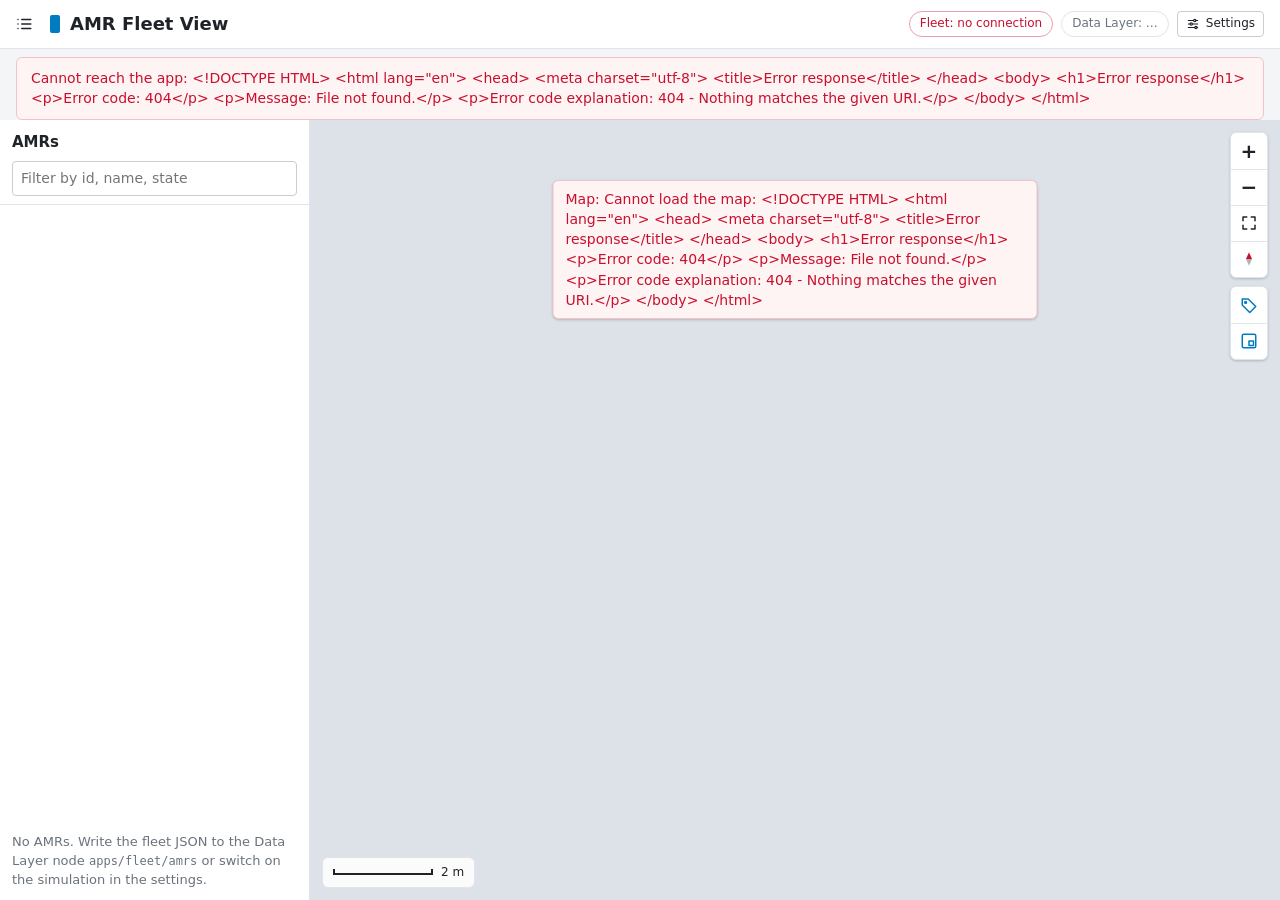
==== apps/ctrlx-amr-fleet/www/index.html @ 6c0258c3 "Add ctrlx-amr-fleet app; UI checks in headless Chromium; template 0.1.6 New app apps/ctrlx-amr-fleet" ====
<!DOCTYPE html>
<html lang="en">
<head>
  <meta charset="utf-8">
  <meta name="viewport" content="width=device-width, initial-scale=1">
  <title>AMR Fleet View</title>
  <!-- Relative URLs only: the page is served below /<snap-name>/ by the ctrlX reverse proxy -->
  <link rel="stylesheet" href="style.css">
  <link rel="icon" href="data:,">
</head>
<!-- data-ui-ready: app.js sets "true" when map and AMRs are shown; tools/ui_check.py waits for it -->
<body data-ui-ready="false">
  <svg width="0" height="0" style="position:absolute" aria-hidden="true">
    <symbol id="i-lock" viewBox="0 0 24 24"><rect x="5" y="11" width="14" height="10" rx="2"/><path d="M8 11V7a4 4 0 0 1 8 0v4"/></symbol>
    <symbol id="i-target" viewBox="0 0 24 24"><circle cx="12" cy="12" r="7"/><path d="M12 2v4M12 18v4M2 12h4M18 12h4"/></symbol>
    <symbol id="i-fit" viewBox="0 0 24 24"><path d="M4 9V4h5M20 9V4h-5M4 15v5h5M20 15v5h-5"/></symbol>
    <symbol id="i-tag" viewBox="0 0 24 24"><path d="M3 12V4h8l10 10-8 8z"/><circle cx="7.5" cy="8.5" r="1.2"/></symbol>
    <symbol id="i-mini" viewBox="0 0 24 24"><rect x="3" y="3" width="18" height="18" rx="2"/><rect x="12" y="12" width="6" height="6"/></symbol>
    <symbol id="i-list" viewBox="0 0 24 24"><path d="M9 6h12M9 12h12M9 18h12M4 6h.01M4 12h.01M4 18h.01"/></symbol>
    <symbol id="i-sliders" viewBox="0 0 24 24"><path d="M4 6h9M17 6h3M4 12h3M11 12h9M4 18h11M19 18h1"/><circle cx="15" cy="6" r="2"/><circle cx="9" cy="12" r="2"/><circle cx="17" cy="18" r="2"/></symbol>
    <symbol id="i-close" viewBox="0 0 24 24"><path d="M6 6l12 12M18 6L6 18"/></symbol>
  </svg>

  <header class="topbar">
    <div class="brand">
      <button type="button" id="btn-panel" class="tool tool-bare" title="Show/hide the AMR list" aria-label="Show/hide the AMR list">
        <svg class="ic"><use href="#i-list"/></svg>
      </button>
      <span class="brand-mark" aria-hidden="true"></span>
      <h1 id="app-title">AMR Fleet View</h1>
      <span id="app-version" class="muted"></span>
    </div>
    <div class="topbar-right">
      <span id="sim-badge" class="pill pill-sim" hidden title="AMRs come from the built-in simulation (settings)">Simulation</span>
      <span id="fleet-pill" class="pill pill-unknown" title="Fleet data">Fleet: …</span>
      <span id="conn" class="pill pill-unknown" title="Data Layer connection">Data Layer: …</span>
      <button type="button" id="btn-settings" class="btn btn-small btn-with-icon"><svg class="ic"><use href="#i-sliders"/></svg>Settings</button>
    </div>
  </header>

  <div id="banner" class="banner" hidden></div>

  <div class="layout">
    <aside class="panel" id="panel" aria-labelledby="list-h">
      <div class="panel-head">
        <h2 id="list-h">AMRs <span id="amr-count" class="muted"></span></h2>
        <input type="search" id="amr-filter" placeholder="Filter by id, name, state" aria-label="Filter AMRs">
      </div>
      <ul id="amr-list" class="amr-list"></ul>
      <p id="amr-empty" class="panel-note muted" hidden></p>
      <p id="fleet-error" class="panel-note error" hidden></p>
    </aside>

    <main class="mapwrap" id="mapwrap">
      <canvas id="map" tabindex="0" aria-label="Map with the AMR positions. Drag to pan, wheel or pinch to zoom."></canvas>
      <div id="map-msg" class="map-msg" hidden></div>

      <div id="followbar" class="followbar" hidden>
        <svg class="ic"><use href="#i-lock"/></svg>
        <span>Following <b id="follow-name"></b> <span id="follow-note" class="muted"></span></span>
        <label class="checkbox-inline"><input type="checkbox" id="heading-up"> Rotate map with AMR</label>
        <button type="button" id="btn-unfollow" class="btn btn-small">Unlock</button>
      </div>

      <div class="tools">
        <div class="tool-group">
          <button type="button" id="btn-zoom-in" class="tool" title="Zoom in (+)" aria-label="Zoom in">+</button>
          <button type="button" id="btn-zoom-out" class="tool" title="Zoom out (-)" aria-label="Zoom out">&minus;</button>
          <button type="button" id="btn-fit" class="tool" title="Show the whole map (F)" aria-label="Show the whole map"><svg class="ic"><use href="#i-fit"/></svg></button>
          <button type="button" id="btn-north" class="tool" title="North up (N)" aria-label="Reset rotation">
            <svg class="ic compass" id="compass" viewBox="0 0 24 24"><path class="needle-n" d="M12 3l4 9H8z"/><path d="M12 21l-4-9h8z"/></svg>
          </button>
        </div>
        <div class="tool-group">
          <button type="button" id="btn-labels" class="tool" title="Show AMR names" aria-label="Show AMR names" aria-pressed="true"><svg class="ic"><use href="#i-tag"/></svg></button>
          <button type="button" id="btn-minimap" class="tool" title="Show overview map" aria-label="Show overview map" aria-pressed="true"><svg class="ic"><use href="#i-mini"/></svg></button>
        </div>
      </div>

      <div class="hud">
        <div class="scalebar"><span id="scale-bar" class="scale-line"></span><span id="scale-label"></span></div>
        <div id="cursor-pos" class="muted"></div>
      </div>
      <canvas id="minimap" class="minimap" hidden aria-label="Overview map - click to move the view"></canvas>
    </main>
  </div>

  <div id="drawer" class="drawer" hidden role="dialog" aria-labelledby="settings-h">
    <div class="card-head drawer-head">
      <h2 id="settings-h">Settings</h2>
      <button type="button" id="btn-close-settings" class="tool tool-bare" title="Close" aria-label="Close settings"><svg class="ic"><use href="#i-close"/></svg></button>
    </div>
    <p class="muted drawer-note">Stored in ctrlX app data · saved and loaded with configurations</p>
    <form id="settings-form" novalidate>
      <div id="settings-fields" class="fields"><p class="muted">Loading…</p></div>
      <ul id="settings-errors" class="error-list" hidden></ul>
      <div class="actions">
        <button type="submit" id="btn-save" class="btn btn-primary">Save</button>
        <button type="button" id="btn-revert" class="btn">Revert</button>
        <button type="button" id="btn-defaults" class="btn btn-ghost">Reset to defaults</button>
        <span id="save-state" class="muted" aria-live="polite"></span>
      </div>
    </form>
  </div>

  <script src="app.js"></script>
</body>
</html>
---- apps/ctrlx-amr-fleet/www/style.css ----
/* Neutral styling close to the ctrlX OS look. No external fonts/CDNs: the device may be offline. */
:root {
  --bg: #f4f5f7;
  --card: #ffffff;
  --text: #1f2328;
  --muted: #6a737d;
  --line: #e1e4e8;
  --accent: #007bc0;
  --accent-ink: #ffffff;
  --ok: #00884a;
  --warn: #c76b00;
  --err: #c8102e;
  --radius: 6px;
  /* map canvas (read by app.js) */
  --map-bg: #dde2e8;
  --map-floor: #ffffff;
  --map-wall: #333d4a;
  --map-grid: rgba(31, 35, 40, 0.07);
  --amr-stale: #9aa3ad;
  --shadow: 0 1px 3px rgba(0, 0, 0, .12), 0 1px 2px rgba(0, 0, 0, .08);
}
* { box-sizing: border-box; }
html, body { margin: 0; height: 100%; background: var(--bg); color: var(--text);
  font: 14px/1.45 system-ui, -apple-system, "Segoe UI", Roboto, Arial, sans-serif; }
body { display: flex; flex-direction: column; overflow: hidden; }
h1 { font-size: 18px; margin: 0; font-weight: 600; white-space: nowrap; }
h2 { font-size: 15px; margin: 0 0 12px; font-weight: 600; }
.muted { color: var(--muted); }
[hidden] { display: none !important; }

.topbar { flex: none; display: flex; align-items: center; justify-content: space-between; gap: 12px;
  padding: 8px 16px 8px 8px; background: var(--card); border-bottom: 1px solid var(--line); }
.brand { display: flex; align-items: center; gap: 10px; min-width: 0; }
.brand-mark { width: 10px; height: 18px; background: var(--accent); border-radius: 2px; flex: none; }
.topbar-right { display: flex; align-items: center; gap: 8px; flex-wrap: wrap; justify-content: flex-end; }

.pill { padding: 3px 10px; border-radius: 999px; font-size: 12px; border: 1px solid var(--line); white-space: nowrap; }
.pill-ok { color: var(--ok); border-color: color-mix(in srgb, var(--ok) 40%, white); }
.pill-warn { color: var(--warn); border-color: color-mix(in srgb, var(--warn) 40%, white); }
.pill-err { color: var(--err); border-color: color-mix(in srgb, var(--err) 40%, white); }
.pill-unknown { color: var(--muted); }
.pill-sim { color: #6d28d9; border-color: #d6c8f5; background: #f6f2ff; }

.banner { flex: none; margin: 8px 16px 0; padding: 10px 14px; border-radius: var(--radius);
  background: #fff4f4; border: 1px solid #f3c2c9; color: var(--err); }

/* ---- layout ---- */
.layout { flex: 1; display: flex; min-height: 0; position: relative; }
.panel { flex: none; width: 310px; display: flex; flex-direction: column; min-height: 0;
  background: var(--card); border-right: 1px solid var(--line); }
.panel-head { padding: 12px 12px 8px; border-bottom: 1px solid var(--line); }
.panel-head h2 { margin-bottom: 8px; }
.panel-note { margin: 0; padding: 10px 12px; font-size: 13px; }
.panel-note code { font-size: 12px; overflow-wrap: anywhere; }

.amr-list { list-style: none; margin: 0; padding: 0; overflow-y: auto; flex: 1; min-height: 0; }
.amr { display: grid; grid-template-columns: 6px 1fr auto auto; align-items: center; gap: 4px 10px;
  padding: 8px 8px 8px 0; border-bottom: 1px solid var(--line); cursor: pointer; }
.amr:hover { background: #f6f8fa; }
.amr.selected { background: color-mix(in srgb, var(--accent) 9%, white); }
.amr .swatch { align-self: stretch; border-radius: 0 3px 3px 0; }
.amr.stale .swatch { background: var(--amr-stale) !important; }
.amr-title { font-weight: 600; overflow: hidden; text-overflow: ellipsis; white-space: nowrap; }
.amr-title .muted { font-weight: 400; }
.amr-sub { font-size: 12px; color: var(--muted); font-variant-numeric: tabular-nums; white-space: nowrap;
  overflow: hidden; text-overflow: ellipsis; }
.amr-main { min-width: 0; }
.battery { width: 30px; height: 10px; border: 1px solid #b7bec6; border-radius: 2px; padding: 1px; position: relative; }
.battery::after { content: ""; position: absolute; right: -3px; top: 2px; width: 2px; height: 4px; background: #b7bec6; border-radius: 0 1px 1px 0; }
.battery span { display: block; height: 100%; background: var(--ok); border-radius: 1px; }
.battery.low span { background: var(--err); }
.battery.mid span { background: var(--warn); }

/* ---- map ---- */
.mapwrap { flex: 1; position: relative; min-width: 0; overflow: hidden; background: var(--map-bg); }
#map { position: absolute; inset: 0; width: 100%; height: 100%; touch-action: none; cursor: grab; outline: none; }
#map.dragging { cursor: grabbing; }
#map.over-amr { cursor: pointer; }

.tools { position: absolute; top: 12px; right: 12px; display: flex; flex-direction: column; gap: 8px; }
.tool-group { display: flex; flex-direction: column; background: var(--card); border: 1px solid var(--line);
  border-radius: var(--radius); box-shadow: var(--shadow); overflow: hidden; }
.tool { width: 36px; height: 36px; display: grid; place-items: center; padding: 0; border: 0; background: none;
  color: var(--text); font: 600 20px/1 system-ui, sans-serif; cursor: pointer; }
.tool-group .tool + .tool { border-top: 1px solid var(--line); }
.tool:hover { background: #f6f8fa; }
.tool[aria-pressed="true"] { color: var(--accent); }
.tool[aria-pressed="false"] { color: var(--muted); }
.tool-bare { width: 32px; height: 32px; border-radius: 4px; }
.ic { width: 18px; height: 18px; fill: none; stroke: currentColor; stroke-width: 2; stroke-linecap: round; stroke-linejoin: round; }
.compass { transition: transform .15s; }
.compass path { fill: currentColor; stroke: none; opacity: .35; }
.compass .needle-n { fill: var(--err); opacity: 1; }

.followbar { position: absolute; top: 12px; left: 50%; transform: translateX(-50%); display: flex; align-items: center;
  gap: 10px; padding: 6px 8px 6px 12px; background: var(--card); border: 1px solid var(--line);
  border-left: 3px solid var(--accent); border-radius: var(--radius); box-shadow: var(--shadow); white-space: nowrap;
  max-width: calc(100% - 80px); }
.followbar .ic { color: var(--accent); flex: none; }
.checkbox-inline { display: flex; align-items: center; gap: 6px; font-size: 13px; }

.map-msg { position: absolute; top: 60px; left: 50%; transform: translateX(-50%); max-width: calc(100% - 100px);
  padding: 8px 12px; border-radius: var(--radius); background: #fff4f4; border: 1px solid #f3c2c9; color: var(--err);
  box-shadow: var(--shadow); }

.hud { position: absolute; left: 12px; bottom: 12px; padding: 6px 10px; border-radius: var(--radius);
  background: color-mix(in srgb, var(--card) 88%, transparent); border: 1px solid var(--line); font-size: 12px;
  font-variant-numeric: tabular-nums; pointer-events: none; }
.scalebar { display: flex; align-items: center; gap: 8px; }
.scale-line { display: block; height: 6px; border: 2px solid var(--text); border-top: 0; }
#cursor-pos:empty { display: none; }

.minimap { position: absolute; right: 12px; bottom: 12px; border: 1px solid var(--line); border-radius: var(--radius);
  background: var(--card); box-shadow: var(--shadow); cursor: crosshair; touch-action: none; }

/* ---- settings drawer ---- */
.drawer { position: fixed; top: 0; right: 0; bottom: 0; width: min(600px, 100%); z-index: 20; overflow-y: auto;
  background: var(--card); border-left: 1px solid var(--line); box-shadow: -4px 0 16px rgba(0, 0, 0, .12); padding: 12px 20px 24px; }
.drawer-head { align-items: center; }
.drawer-head h2 { margin: 0; }
.drawer-note { margin: 0 0 16px; font-size: 12px; }
.card-head { display: flex; justify-content: space-between; align-items: baseline; gap: 12px; flex-wrap: wrap; }

.fields { display: grid; grid-template-columns: repeat(auto-fill, minmax(220px, 1fr)); gap: 12px 20px; }
fieldset { border: 1px solid var(--line); border-radius: var(--radius); padding: 10px 12px 12px; margin: 0; grid-column: 1 / -1; }
fieldset > .fields { margin-top: 4px; }
legend { font-weight: 600; padding: 0 6px; }
.field label { display: block; font-size: 12px; color: var(--muted); margin-bottom: 4px; }
.field .help { font-size: 12px; color: var(--muted); margin-top: 3px; }
.field.invalid input, .field.invalid select { border-color: var(--err); }

input[type=text], input[type=number], input[type=search], select {
  width: 100%; padding: 6px 8px; border: 1px solid #c9ced4; border-radius: 4px; font: inherit; background: #fff; }
input:focus, select:focus, button:focus-visible { outline: 2px solid color-mix(in srgb, var(--accent) 50%, white); outline-offset: 1px; }
input:disabled, select:disabled { background: #f6f8fa; color: var(--muted); }
.checkbox { display: flex; align-items: center; gap: 8px; padding-top: 18px; }

.actions { display: flex; align-items: center; gap: 8px; margin-top: 16px; flex-wrap: wrap; }
.btn { padding: 6px 14px; border-radius: 4px; border: 1px solid #c9ced4; background: #fff; font: inherit; cursor: pointer; color: var(--text); }
.btn:hover { background: #f6f8fa; }
.btn-primary { background: var(--accent); border-color: var(--accent); color: var(--accent-ink); }
.btn-primary:hover { background: color-mix(in srgb, var(--accent) 88%, black); }
.btn-ghost { border-color: transparent; color: var(--muted); }
.btn:disabled { opacity: .5; cursor: default; }
.btn-small { padding: 3px 8px; font-size: 12px; }
.btn-with-icon { display: inline-flex; align-items: center; gap: 6px; }
.btn-with-icon .ic { width: 14px; height: 14px; }
.btn-icon { width: 30px; height: 30px; display: grid; place-items: center; padding: 0; border: 1px solid transparent;
  border-radius: 4px; background: none; color: var(--muted); cursor: pointer; }
.btn-icon:hover { border-color: var(--line); background: #fff; color: var(--text); }
.btn-icon.on { color: var(--accent-ink); background: var(--accent); border-color: var(--accent); }
.btn-icon .ic { width: 16px; height: 16px; }

.error { color: var(--err); }
.error-list { color: var(--err); margin: 12px 0 0; padding-left: 18px; }

/* narrow screens: the list floats over the map */
@media (max-width: 760px) {
  .panel { position: absolute; z-index: 5; top: 0; bottom: 0; left: 0; width: min(310px, 85%); box-shadow: var(--shadow); }
  #app-version, #conn { display: none; }
  .followbar { top: auto; bottom: 64px; }
}
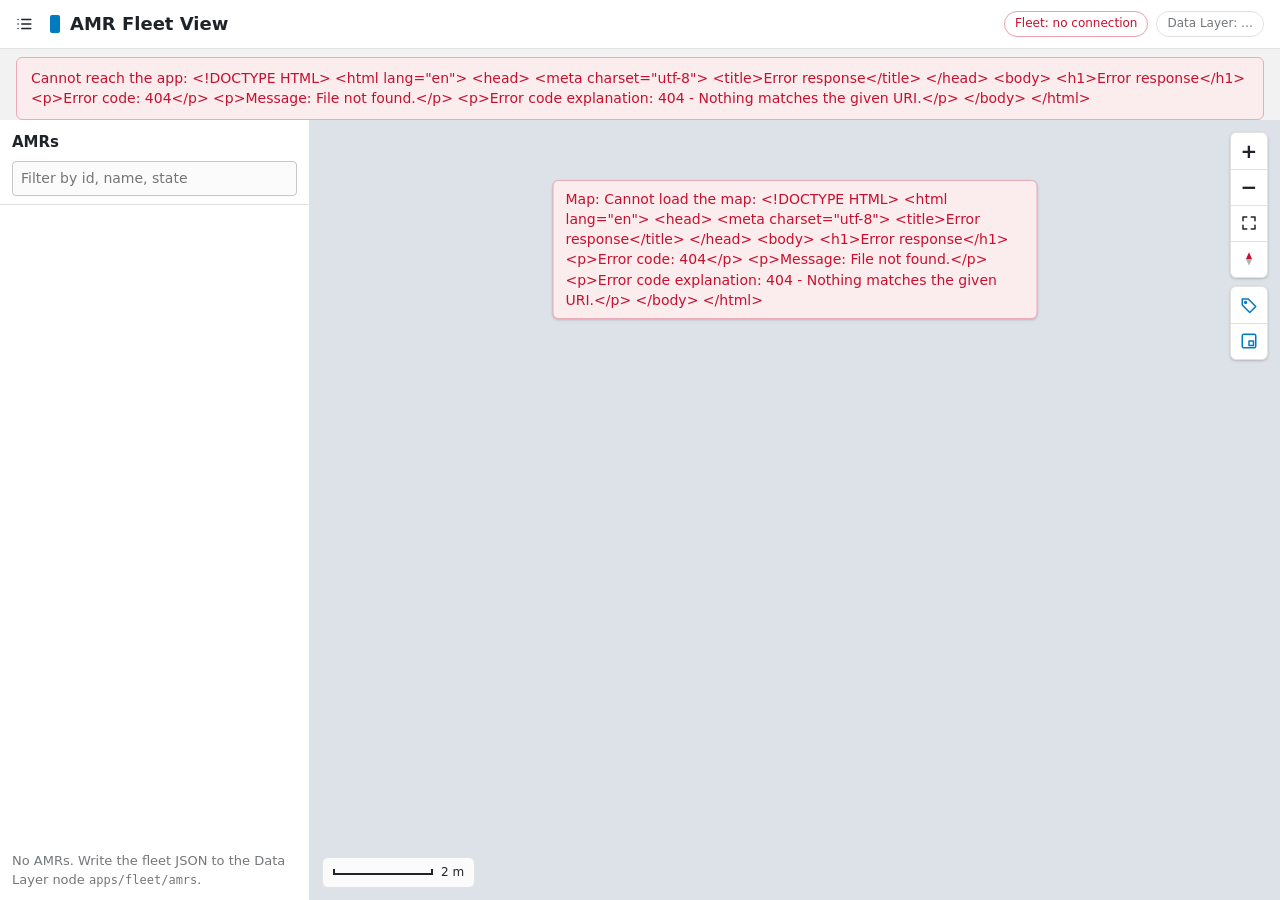
==== commit bd1042a0: "ctrlx-amr-fleet 0.2.1: details, styling, read-only users, home screen widget App (0.2.0 + 0.2.1, ins" ====
--- a/apps/ctrlx-amr-fleet/www/index.html
+++ b/apps/ctrlx-amr-fleet/www/index.html
@@ -34,7 +34,8 @@
       <span id="sim-badge" class="pill pill-sim" hidden title="AMRs come from the built-in simulation (settings)">Simulation</span>
       <span id="fleet-pill" class="pill pill-unknown" title="Fleet data">Fleet: …</span>
       <span id="conn" class="pill pill-unknown" title="Data Layer connection">Data Layer: …</span>
-      <button type="button" id="btn-settings" class="btn btn-small btn-with-icon"><svg class="ic"><use href="#i-sliders"/></svg>Settings</button>
+      <!-- hidden until /status says the user may change settings (read-only users never see it) -->
+      <button type="button" id="btn-settings" class="btn btn-small btn-with-icon" hidden title="Settings" aria-label="Settings"><svg class="ic"><use href="#i-sliders"/></svg><span class="btn-label">Settings</span></button>
     </div>
   </header>
 
--- a/apps/ctrlx-amr-fleet/www/style.css
+++ b/apps/ctrlx-amr-fleet/www/style.css
@@ -1,29 +1,36 @@
-/* Neutral styling close to the ctrlX OS look. No external fonts/CDNs: the device may be offline. */
+/* Neutral styling close to the ctrlX OS look. No external fonts/CDNs: the device may be offline.
+   Colors: the base tokens below are the defaults of the settings "style" (app.js applyStyle() sets
+   them from /view-config); everything else is derived from them, so a dark palette works too. */
 :root {
-  --bg: #f4f5f7;
-  --card: #ffffff;
-  --text: #1f2328;
-  --muted: #6a737d;
-  --line: #e1e4e8;
+  /* base - set from the styling settings */
   --accent: #007bc0;
   --accent-ink: #ffffff;
+  --card: #ffffff;          /* panels: top bar, list, tools, settings */
+  --text: #1f2328;
+  --map-bg: #dde2e8;
+  --map-floor: #ffffff;
+  --map-wall: #333d4a;
+  --map-grid: #e9ecef;
+  --amr-stale: #9aa3ad;
+  /* derived */
+  --bg: color-mix(in srgb, var(--card) 94%, var(--text));
+  --muted: color-mix(in srgb, var(--text) 62%, var(--card));
+  --line: color-mix(in srgb, var(--text) 13%, var(--card));
+  --line-strong: color-mix(in srgb, var(--text) 26%, var(--card));
+  --hover: color-mix(in srgb, var(--text) 5%, var(--card));
+  --field: color-mix(in srgb, var(--text) 2%, var(--card));
+  --selected: color-mix(in srgb, var(--accent) 10%, var(--card));
   --ok: #00884a;
   --warn: #c76b00;
   --err: #c8102e;
   --radius: 6px;
-  /* map canvas (read by app.js) */
-  --map-bg: #dde2e8;
-  --map-floor: #ffffff;
-  --map-wall: #333d4a;
-  --map-grid: rgba(31, 35, 40, 0.07);
-  --amr-stale: #9aa3ad;
   --shadow: 0 1px 3px rgba(0, 0, 0, .12), 0 1px 2px rgba(0, 0, 0, .08);
 }
 * { box-sizing: border-box; }
 html, body { margin: 0; height: 100%; background: var(--bg); color: var(--text);
   font: 14px/1.45 system-ui, -apple-system, "Segoe UI", Roboto, Arial, sans-serif; }
 body { display: flex; flex-direction: column; overflow: hidden; }
-h1 { font-size: 18px; margin: 0; font-weight: 600; white-space: nowrap; }
+h1 { font-size: 18px; margin: 0; font-weight: 600; white-space: nowrap; overflow: hidden; text-overflow: ellipsis; }
 h2 { font-size: 15px; margin: 0 0 12px; font-weight: 600; }
 .muted { color: var(--muted); }
 [hidden] { display: none !important; }
@@ -35,14 +42,15 @@
 .topbar-right { display: flex; align-items: center; gap: 8px; flex-wrap: wrap; justify-content: flex-end; }
 
 .pill { padding: 3px 10px; border-radius: 999px; font-size: 12px; border: 1px solid var(--line); white-space: nowrap; }
-.pill-ok { color: var(--ok); border-color: color-mix(in srgb, var(--ok) 40%, white); }
-.pill-warn { color: var(--warn); border-color: color-mix(in srgb, var(--warn) 40%, white); }
-.pill-err { color: var(--err); border-color: color-mix(in srgb, var(--err) 40%, white); }
+.pill-ok { color: var(--ok); border-color: color-mix(in srgb, var(--ok) 40%, var(--card)); }
+.pill-warn { color: var(--warn); border-color: color-mix(in srgb, var(--warn) 40%, var(--card)); }
+.pill-err { color: var(--err); border-color: color-mix(in srgb, var(--err) 40%, var(--card)); }
 .pill-unknown { color: var(--muted); }
-.pill-sim { color: #6d28d9; border-color: #d6c8f5; background: #f6f2ff; }
+.pill-sim { color: #8b5cf6; border-color: color-mix(in srgb, #8b5cf6 40%, var(--card));
+  background: color-mix(in srgb, #8b5cf6 8%, var(--card)); }
 
 .banner { flex: none; margin: 8px 16px 0; padding: 10px 14px; border-radius: var(--radius);
-  background: #fff4f4; border: 1px solid #f3c2c9; color: var(--err); }
+  background: color-mix(in srgb, var(--err) 8%, var(--card)); border: 1px solid color-mix(in srgb, var(--err) 35%, var(--card)); color: var(--err); }
 
 /* ---- layout ---- */
 .layout { flex: 1; display: flex; min-height: 0; position: relative; }
@@ -53,11 +61,15 @@
 .panel-note { margin: 0; padding: 10px 12px; font-size: 13px; }
 .panel-note code { font-size: 12px; overflow-wrap: anywhere; }
 
+/* AMR tiles: the head toggles the details; the crosshair / lock buttons act on the map */
 .amr-list { list-style: none; margin: 0; padding: 0; overflow-y: auto; flex: 1; min-height: 0; }
-.amr { display: grid; grid-template-columns: 6px 1fr auto auto; align-items: center; gap: 4px 10px;
-  padding: 8px 8px 8px 0; border-bottom: 1px solid var(--line); cursor: pointer; }
-.amr:hover { background: #f6f8fa; }
-.amr.selected { background: color-mix(in srgb, var(--accent) 9%, white); }
+.amr { border-bottom: 1px solid var(--line); }
+.amr-head { display: grid; grid-template-columns: 6px 1fr auto auto; align-items: center; gap: 4px 10px;
+  padding: 8px 8px 8px 0; cursor: pointer; outline: none; }
+.amr-head:hover { background: var(--hover); }
+.amr-head:focus-visible { box-shadow: inset 0 0 0 2px color-mix(in srgb, var(--accent) 60%, var(--card)); }
+.amr.selected { background: var(--selected); }
+.amr.selected .amr-head:hover { background: transparent; }
 .amr .swatch { align-self: stretch; border-radius: 0 3px 3px 0; }
 .amr.stale .swatch { background: var(--amr-stale) !important; }
 .amr-title { font-weight: 600; overflow: hidden; text-overflow: ellipsis; white-space: nowrap; }
@@ -65,8 +77,13 @@
 .amr-sub { font-size: 12px; color: var(--muted); font-variant-numeric: tabular-nums; white-space: nowrap;
   overflow: hidden; text-overflow: ellipsis; }
 .amr-main { min-width: 0; }
-.battery { width: 30px; height: 10px; border: 1px solid #b7bec6; border-radius: 2px; padding: 1px; position: relative; }
-.battery::after { content: ""; position: absolute; right: -3px; top: 2px; width: 2px; height: 4px; background: #b7bec6; border-radius: 0 1px 1px 0; }
+.amr-actions { display: flex; flex-direction: column; gap: 2px; }
+.amr-details { display: grid; grid-template-columns: max-content 1fr; gap: 3px 12px; margin: 0;
+  padding: 2px 12px 10px 16px; font-size: 12px; font-variant-numeric: tabular-nums; }
+.amr-details dt { color: var(--muted); }
+.amr-details dd { margin: 0; overflow-wrap: anywhere; }
+.battery { width: 30px; height: 10px; border: 1px solid var(--line-strong); border-radius: 2px; padding: 1px; position: relative; }
+.battery::after { content: ""; position: absolute; right: -3px; top: 2px; width: 2px; height: 4px; background: var(--line-strong); border-radius: 0 1px 1px 0; }
 .battery span { display: block; height: 100%; background: var(--ok); border-radius: 1px; }
 .battery.low span { background: var(--err); }
 .battery.mid span { background: var(--warn); }
@@ -83,10 +100,10 @@
 .tool { width: 36px; height: 36px; display: grid; place-items: center; padding: 0; border: 0; background: none;
   color: var(--text); font: 600 20px/1 system-ui, sans-serif; cursor: pointer; }
 .tool-group .tool + .tool { border-top: 1px solid var(--line); }
-.tool:hover { background: #f6f8fa; }
+.tool:hover { background: var(--hover); }
 .tool[aria-pressed="true"] { color: var(--accent); }
 .tool[aria-pressed="false"] { color: var(--muted); }
-.tool-bare { width: 32px; height: 32px; border-radius: 4px; }
+.tool-bare { width: 32px; height: 32px; border-radius: 4px; flex: none; }
 .ic { width: 18px; height: 18px; fill: none; stroke: currentColor; stroke-width: 2; stroke-linecap: round; stroke-linejoin: round; }
 .compass { transition: transform .15s; }
 .compass path { fill: currentColor; stroke: none; opacity: .35; }
@@ -100,8 +117,8 @@
 .checkbox-inline { display: flex; align-items: center; gap: 6px; font-size: 13px; }
 
 .map-msg { position: absolute; top: 60px; left: 50%; transform: translateX(-50%); max-width: calc(100% - 100px);
-  padding: 8px 12px; border-radius: var(--radius); background: #fff4f4; border: 1px solid #f3c2c9; color: var(--err);
-  box-shadow: var(--shadow); }
+  padding: 8px 12px; border-radius: var(--radius); background: color-mix(in srgb, var(--err) 8%, var(--card));
+  border: 1px solid color-mix(in srgb, var(--err) 35%, var(--card)); color: var(--err); box-shadow: var(--shadow); }
 
 .hud { position: absolute; left: 12px; bottom: 12px; padding: 6px 10px; border-radius: var(--radius);
   background: color-mix(in srgb, var(--card) 88%, transparent); border: 1px solid var(--line); font-size: 12px;
@@ -125,19 +142,33 @@
 fieldset { border: 1px solid var(--line); border-radius: var(--radius); padding: 10px 12px 12px; margin: 0; grid-column: 1 / -1; }
 fieldset > .fields { margin-top: 4px; }
 legend { font-weight: 600; padding: 0 6px; }
+.fieldset-tools { display: flex; align-items: center; gap: 10px; flex-wrap: wrap; margin: 2px 0 10px; font-size: 12px; }
 .field label { display: block; font-size: 12px; color: var(--muted); margin-bottom: 4px; }
 .field .help { font-size: 12px; color: var(--muted); margin-top: 3px; }
 .field.invalid input, .field.invalid select { border-color: var(--err); }
+.field-wide { grid-column: 1 / -1; }
 
 input[type=text], input[type=number], input[type=search], select {
-  width: 100%; padding: 6px 8px; border: 1px solid #c9ced4; border-radius: 4px; font: inherit; background: #fff; }
-input:focus, select:focus, button:focus-visible { outline: 2px solid color-mix(in srgb, var(--accent) 50%, white); outline-offset: 1px; }
-input:disabled, select:disabled { background: #f6f8fa; color: var(--muted); }
+  width: 100%; padding: 6px 8px; border: 1px solid var(--line-strong); border-radius: 4px; font: inherit;
+  background: var(--field); color: var(--text); }
+input:focus, select:focus, button:focus-visible { outline: 2px solid color-mix(in srgb, var(--accent) 50%, var(--card)); outline-offset: 1px; }
+input:disabled, select:disabled { background: var(--bg); color: var(--muted); }
 .checkbox { display: flex; align-items: center; gap: 8px; padding-top: 18px; }
 
+/* color fields: picker + hex text */
+.color-input { display: flex; align-items: center; gap: 6px; }
+.color-picker { flex: none; width: 34px; height: 30px; padding: 1px; border: 1px solid var(--line-strong);
+  border-radius: 4px; background: var(--field); cursor: pointer; }
+.color-picker:disabled { cursor: default; opacity: .6; }
+.color-input .color-hex { width: 92px; font-family: ui-monospace, Consolas, monospace; font-size: 13px; }
+.color-list { display: flex; flex-wrap: wrap; align-items: center; gap: 6px 12px; }
+.color-item { display: inline-flex; align-items: center; gap: 2px; }
+.color-item .btn-icon { width: 24px; height: 24px; }
+
 .actions { display: flex; align-items: center; gap: 8px; margin-top: 16px; flex-wrap: wrap; }
-.btn { padding: 6px 14px; border-radius: 4px; border: 1px solid #c9ced4; background: #fff; font: inherit; cursor: pointer; color: var(--text); }
-.btn:hover { background: #f6f8fa; }
+.btn { padding: 6px 14px; border-radius: 4px; border: 1px solid var(--line-strong); background: var(--card); font: inherit;
+  cursor: pointer; color: var(--text); }
+.btn:hover { background: var(--hover); }
 .btn-primary { background: var(--accent); border-color: var(--accent); color: var(--accent-ink); }
 .btn-primary:hover { background: color-mix(in srgb, var(--accent) 88%, black); }
 .btn-ghost { border-color: transparent; color: var(--muted); }
@@ -147,8 +178,9 @@
 .btn-with-icon .ic { width: 14px; height: 14px; }
 .btn-icon { width: 30px; height: 30px; display: grid; place-items: center; padding: 0; border: 1px solid transparent;
   border-radius: 4px; background: none; color: var(--muted); cursor: pointer; }
-.btn-icon:hover { border-color: var(--line); background: #fff; color: var(--text); }
+.btn-icon:hover { border-color: var(--line); background: var(--card); color: var(--text); }
 .btn-icon.on { color: var(--accent-ink); background: var(--accent); border-color: var(--accent); }
+.btn-icon:disabled { opacity: .4; cursor: default; }
 .btn-icon .ic { width: 16px; height: 16px; }
 
 .error { color: var(--err); }
@@ -158,5 +190,19 @@
 @media (max-width: 760px) {
   .panel { position: absolute; z-index: 5; top: 0; bottom: 0; left: 0; width: min(310px, 85%); box-shadow: var(--shadow); }
   #app-version, #conn { display: none; }
-  .followbar { top: auto; bottom: 64px; }
+  .followbar { top: 8px; left: 8px; right: 54px; transform: none; max-width: none; flex-wrap: wrap;
+    white-space: normal; gap: 6px 10px; }
 }
+/* phone width: one row of top bar - shorter title, icon-only settings, no simulation badge */
+@media (max-width: 600px) {
+  .topbar { gap: 8px; padding-right: 8px; }
+  .brand { gap: 6px; }
+  h1 { font-size: 16px; }
+  .topbar-right { flex-wrap: nowrap; gap: 6px; }
+  #sim-badge { display: none; }
+  .btn-label { display: none; }
+  #btn-settings { padding: 5px 7px; }
+  .tools { top: 8px; right: 8px; }
+  .hud { left: 8px; bottom: 8px; }
+  .minimap { right: 8px; bottom: 8px; }
+}
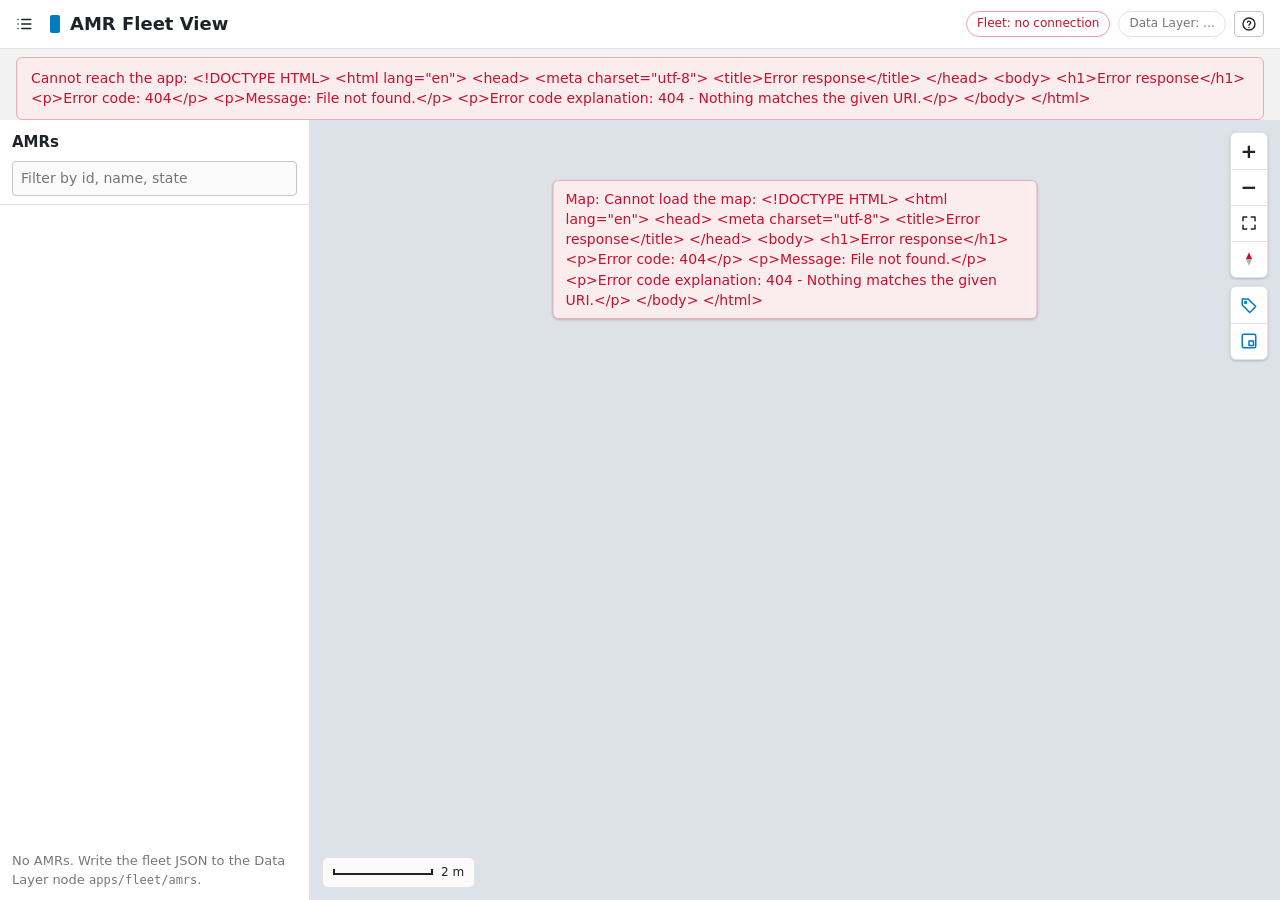
==== commit 83d8538b: "ctrlx-amr-fleet 0.3.1: performance, AMR paths, help and tutorial Performance (measured with a genera" ====
--- a/apps/ctrlx-amr-fleet/www/index.html
+++ b/apps/ctrlx-amr-fleet/www/index.html
@@ -19,6 +19,12 @@
     <symbol id="i-list" viewBox="0 0 24 24"><path d="M9 6h12M9 12h12M9 18h12M4 6h.01M4 12h.01M4 18h.01"/></symbol>
     <symbol id="i-sliders" viewBox="0 0 24 24"><path d="M4 6h9M17 6h3M4 12h3M11 12h9M4 18h11M19 18h1"/><circle cx="15" cy="6" r="2"/><circle cx="9" cy="12" r="2"/><circle cx="17" cy="18" r="2"/></symbol>
     <symbol id="i-close" viewBox="0 0 24 24"><path d="M6 6l12 12M18 6L6 18"/></symbol>
+    <symbol id="i-path" viewBox="0 0 24 24"><circle cx="6" cy="19" r="2"/><circle cx="18" cy="5" r="2"/><path d="M8 19h8.5a3.5 3.5 0 0 0 0-7h-9a3.5 3.5 0 0 1 0-7H16"/></symbol>
+    <symbol id="i-help" viewBox="0 0 24 24"><circle cx="12" cy="12" r="9"/><path d="M9.6 9.3a2.5 2.5 0 0 1 4.8.9c0 1.7-2.4 2.2-2.4 3.8"/><path d="M12 17.3h.01"/></symbol>
+    <symbol id="i-left" viewBox="0 0 24 24"><path d="M19 12H5M11 6l-6 6 6 6"/></symbol>
+    <symbol id="i-right" viewBox="0 0 24 24"><path d="M5 12h14M13 6l6 6-6 6"/></symbol>
+    <symbol id="i-external" viewBox="0 0 24 24"><path d="M14 4h6v6M20 4l-9 9M18 14v5a1 1 0 0 1-1 1H5a1 1 0 0 1-1-1V7a1 1 0 0 1 1-1h5"/></symbol>
+    <symbol id="i-play" viewBox="0 0 24 24"><circle cx="12" cy="12" r="9"/><path d="M10 8.5l5 3.5-5 3.5z"/></symbol>
   </svg>
 
   <header class="topbar">
@@ -36,6 +42,15 @@
       <span id="conn" class="pill pill-unknown" title="Data Layer connection">Data Layer: …</span>
       <!-- hidden until /status says the user may change settings (read-only users never see it) -->
       <button type="button" id="btn-settings" class="btn btn-small btn-with-icon" hidden title="Settings" aria-label="Settings"><svg class="ic"><use href="#i-sliders"/></svg><span class="btn-label">Settings</span></button>
+      <div class="menu-wrap">
+        <button type="button" id="btn-help" class="btn btn-small btn-help" title="Help" aria-label="Help"
+                aria-haspopup="menu" aria-expanded="false" aria-controls="help-menu"><svg class="ic"><use href="#i-help"/></svg></button>
+        <div id="help-menu" class="menu" role="menu" aria-label="Help" hidden>
+          <a role="menuitem" id="help-github" href="https://github.com/bdkautzman/ctrlx-claude-build-context/tree/main/apps/ctrlx-amr-fleet"
+             target="_blank" rel="noopener noreferrer"><svg class="ic"><use href="#i-external"/></svg>App page on GitHub</a>
+          <button type="button" role="menuitem" id="btn-tutorial"><svg class="ic"><use href="#i-play"/></svg>Tutorial</button>
+        </div>
+      </div>
     </div>
   </header>
 
@@ -83,6 +98,22 @@
         <div id="cursor-pos" class="muted"></div>
       </div>
       <canvas id="minimap" class="minimap" hidden aria-label="Overview map - click to move the view"></canvas>
+
+      <!-- tutorial (help menu): a card at the bottom of the map; app.js blinks a ring over each step's control -->
+      <div id="tour" class="tour" role="dialog" aria-labelledby="tour-title" aria-describedby="tour-text" hidden>
+        <div class="tour-head">
+          <span id="tour-count" class="muted"></span>
+          <button type="button" id="tour-close" class="tool tool-bare" title="End the tutorial" aria-label="End the tutorial"><svg class="ic"><use href="#i-close"/></svg></button>
+        </div>
+        <h3 id="tour-title"></h3>
+        <p id="tour-text" aria-live="polite"></p>
+        <div class="tour-nav">
+          <button type="button" id="tour-prev" class="btn btn-arrow" title="Previous step" aria-label="Previous step"><svg class="ic"><use href="#i-left"/></svg></button>
+          <button type="button" id="tour-next" class="btn btn-primary btn-arrow" title="Next step" aria-label="Next step"><svg class="ic"><use href="#i-right"/></svg><span class="tour-done">Done</span></button>
+          <span class="spacer"></span>
+          <button type="button" id="tour-try" class="btn btn-small" hidden>Show me</button>
+        </div>
+      </div>
     </main>
   </div>
 
@@ -104,6 +135,8 @@
     </form>
   </div>
 
+  <div id="tour-ring" class="tour-ring" hidden aria-hidden="true"></div>
+
   <script src="app.js"></script>
 </body>
 </html>
--- a/apps/ctrlx-amr-fleet/www/style.css
+++ b/apps/ctrlx-amr-fleet/www/style.css
@@ -40,6 +40,8 @@
 .brand { display: flex; align-items: center; gap: 10px; min-width: 0; }
 .brand-mark { width: 10px; height: 18px; background: var(--accent); border-radius: 2px; flex: none; }
 .topbar-right { display: flex; align-items: center; gap: 8px; flex-wrap: wrap; justify-content: flex-end; }
+/* pills and buttons of the top bar: one height (the icon-only help button was 24 / 28 px next to 25.4) */
+.topbar-right .pill, .topbar-right .btn { height: 26px; display: inline-flex; align-items: center; }
 
 .pill { padding: 3px 10px; border-radius: 999px; font-size: 12px; border: 1px solid var(--line); white-space: nowrap; }
 .pill-ok { color: var(--ok); border-color: color-mix(in srgb, var(--ok) 40%, var(--card)); }
@@ -63,7 +65,8 @@
 
 /* AMR tiles: the head toggles the details; the crosshair / lock buttons act on the map */
 .amr-list { list-style: none; margin: 0; padding: 0; overflow-y: auto; flex: 1; min-height: 0; }
-.amr { border-bottom: 1px solid var(--line); }
+/* tiles outside the visible part of the list: no layout, no painting (200 AMRs = 200 tiles) */
+.amr { border-bottom: 1px solid var(--line); content-visibility: auto; contain-intrinsic-size: auto 55px; }
 .amr-head { display: grid; grid-template-columns: 6px 1fr auto auto; align-items: center; gap: 4px 10px;
   padding: 8px 8px 8px 0; cursor: pointer; outline: none; }
 .amr-head:hover { background: var(--hover); }
@@ -77,7 +80,7 @@
 .amr-sub { font-size: 12px; color: var(--muted); font-variant-numeric: tabular-nums; white-space: nowrap;
   overflow: hidden; text-overflow: ellipsis; }
 .amr-main { min-width: 0; }
-.amr-actions { display: flex; flex-direction: column; gap: 2px; }
+.amr-actions { display: flex; gap: 2px; }
 .amr-details { display: grid; grid-template-columns: max-content 1fr; gap: 3px 12px; margin: 0;
   padding: 2px 12px 10px 16px; font-size: 12px; font-variant-numeric: tabular-nums; }
 .amr-details dt { color: var(--muted); }
@@ -119,6 +122,7 @@
 .map-msg { position: absolute; top: 60px; left: 50%; transform: translateX(-50%); max-width: calc(100% - 100px);
   padding: 8px 12px; border-radius: var(--radius); background: color-mix(in srgb, var(--err) 8%, var(--card));
   border: 1px solid color-mix(in srgb, var(--err) 35%, var(--card)); color: var(--err); box-shadow: var(--shadow); }
+.map-msg.info { background: var(--card); border-color: var(--line); color: var(--muted); }
 
 .hud { position: absolute; left: 12px; bottom: 12px; padding: 6px 10px; border-radius: var(--radius);
   background: color-mix(in srgb, var(--card) 88%, transparent); border: 1px solid var(--line); font-size: 12px;
@@ -182,6 +186,46 @@
 .btn-icon.on { color: var(--accent-ink); background: var(--accent); border-color: var(--accent); }
 .btn-icon:disabled { opacity: .4; cursor: default; }
 .btn-icon .ic { width: 16px; height: 16px; }
+/* path button on: the color of the drawn path (app.js sets --path / --path-ink per AMR) */
+.btn-icon.btn-path.on { background: var(--path); border-color: var(--path); color: var(--path-ink); }
+
+/* ---- help menu ---- */
+.menu-wrap { position: relative; display: flex; }
+.btn-help { width: 30px; justify-content: center; padding: 0; }
+.btn-help .ic { width: 16px; height: 16px; }
+.btn-help[aria-expanded="true"] { background: var(--hover); }
+.menu { position: absolute; right: 0; top: calc(100% + 6px); z-index: 30; min-width: 200px; padding: 4px;
+  display: flex; flex-direction: column; background: var(--card); border: 1px solid var(--line);
+  border-radius: var(--radius); box-shadow: 0 6px 20px rgba(0, 0, 0, .16); }
+.menu [role="menuitem"] { display: flex; align-items: center; gap: 10px; padding: 8px 10px; border: 0; border-radius: 4px;
+  background: none; color: var(--text); font: inherit; text-align: left; text-decoration: none; cursor: pointer;
+  white-space: nowrap; }
+.menu [role="menuitem"]:hover, .menu [role="menuitem"]:focus-visible { background: var(--hover); outline: none; }
+.menu .ic { width: 16px; height: 16px; color: var(--muted); flex: none; }
+
+/* ---- tutorial: card at the bottom of the map (top when it would cover the control), ring over the control ---- */
+.tour { position: absolute; left: 50%; bottom: 16px; transform: translateX(-50%); z-index: 15;
+  width: min(520px, calc(100% - 24px)); padding: 10px 12px 12px 16px; background: var(--card);
+  border: 1px solid var(--line); border-left: 3px solid var(--accent); border-radius: var(--radius);
+  box-shadow: 0 8px 24px rgba(0, 0, 0, .18); }
+.tour.at-top { bottom: auto; top: 60px; }
+.tour-head { display: flex; justify-content: space-between; align-items: center; font-size: 12px; margin-right: -4px; }
+.tour h3 { margin: 0 0 4px; font-size: 15px; }
+.tour p { margin: 0 0 12px; }
+.tour-nav { display: flex; align-items: center; gap: 8px; }
+.tour-nav .spacer { flex: 1; }
+.btn-arrow { min-width: 40px; height: 32px; padding: 0 10px; display: inline-flex; align-items: center; justify-content: center; gap: 6px; }
+.tour-done { display: none; }
+.tour.last #tour-next .ic { display: none; }
+.tour.last .tour-done { display: inline; }
+.tour-ring { position: fixed; z-index: 40; pointer-events: none; border: 3px solid var(--accent); border-radius: 8px;
+  box-shadow: 0 0 0 4px color-mix(in srgb, var(--accent) 28%, transparent); }
+.tour-ring.blink { animation: tour-blink 1.1s ease-in-out infinite; }   /* as long as the step is shown */
+@keyframes tour-blink {
+  0%, 100% { opacity: 1; box-shadow: 0 0 0 4px color-mix(in srgb, var(--accent) 28%, transparent); }
+  50% { opacity: .2; box-shadow: 0 0 0 9px color-mix(in srgb, var(--accent) 0%, transparent); }
+}
+@media (prefers-reduced-motion: reduce) { .tour-ring.blink { animation: none; } }
 
 .error { color: var(--err); }
 .error-list { color: var(--err); margin: 12px 0 0; padding-left: 18px; }
@@ -201,7 +245,9 @@
   .topbar-right { flex-wrap: nowrap; gap: 6px; }
   #sim-badge { display: none; }
   .btn-label { display: none; }
-  #btn-settings { padding: 5px 7px; }
+  #btn-settings { padding: 0 7px; }
+  .tour { bottom: 8px; width: calc(100% - 16px); }
+  .tour.at-top { top: 8px; }
   .tools { top: 8px; right: 8px; }
   .hud { left: 8px; bottom: 8px; }
   .minimap { right: 8px; bottom: 8px; }
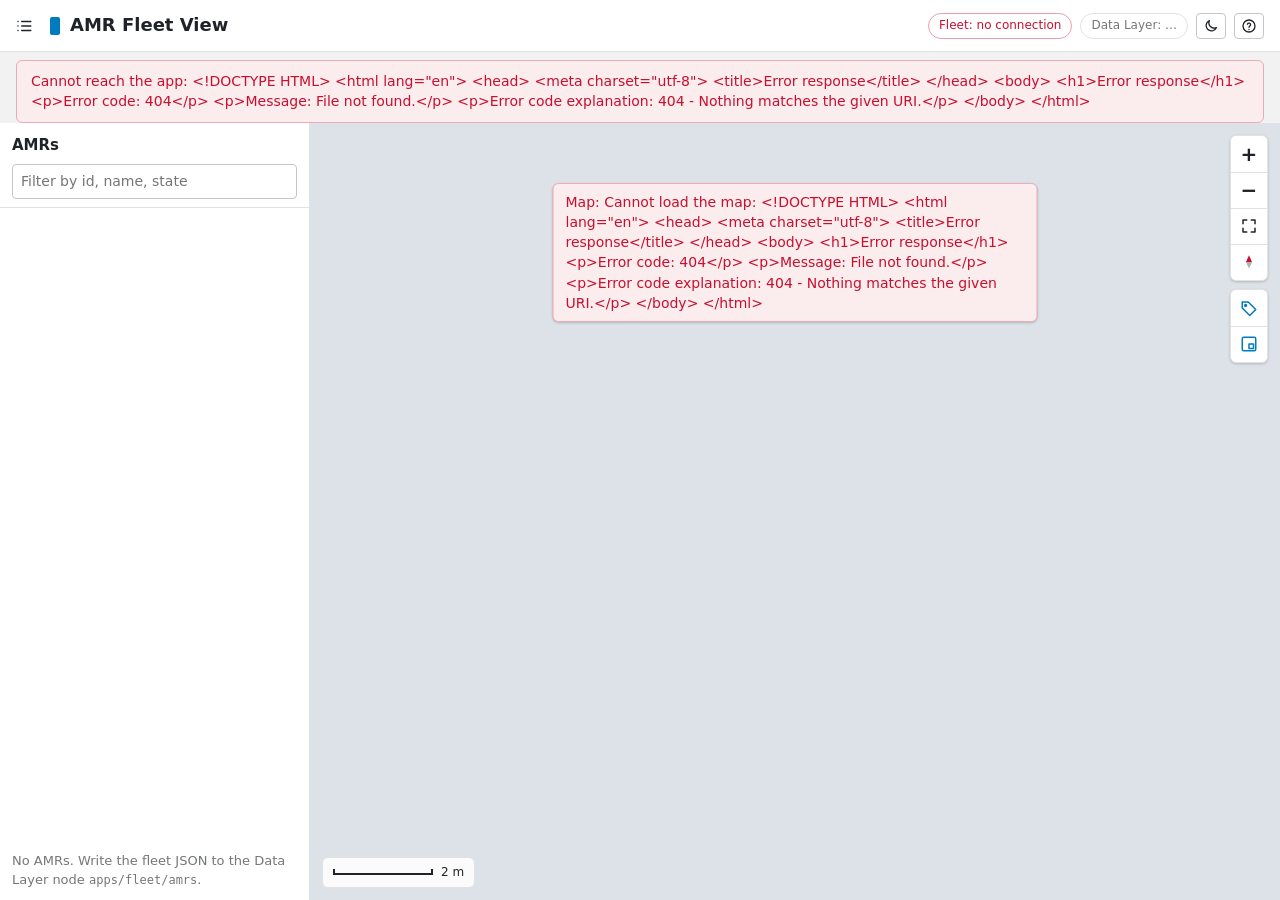
==== commit f47cddc9: "Apps on the kit UI with three roles; template 0.6.0; device tests - The five apps run on the templat" ====
--- a/apps/ctrlx-amr-fleet/www/index.html
+++ b/apps/ctrlx-amr-fleet/www/index.html
@@ -4,7 +4,9 @@
   <meta charset="utf-8">
   <meta name="viewport" content="width=device-width, initial-scale=1">
   <title>AMR Fleet View</title>
-  <!-- Relative URLs only: the page is served below /<snap-name>/ by the ctrlX reverse proxy -->
+  <!-- Relative URLs only: the page is served below /<snap-name>/ by the ctrlX reverse proxy.
+       kit.css / kit.js: the kit's shared UI parts (from the template, don't edit them here); style.css / app.js: this app. -->
+  <link rel="stylesheet" href="kit.css">
   <link rel="stylesheet" href="style.css">
   <link rel="icon" href="data:,">
 </head>
@@ -17,14 +19,7 @@
     <symbol id="i-tag" viewBox="0 0 24 24"><path d="M3 12V4h8l10 10-8 8z"/><circle cx="7.5" cy="8.5" r="1.2"/></symbol>
     <symbol id="i-mini" viewBox="0 0 24 24"><rect x="3" y="3" width="18" height="18" rx="2"/><rect x="12" y="12" width="6" height="6"/></symbol>
     <symbol id="i-list" viewBox="0 0 24 24"><path d="M9 6h12M9 12h12M9 18h12M4 6h.01M4 12h.01M4 18h.01"/></symbol>
-    <symbol id="i-sliders" viewBox="0 0 24 24"><path d="M4 6h9M17 6h3M4 12h3M11 12h9M4 18h11M19 18h1"/><circle cx="15" cy="6" r="2"/><circle cx="9" cy="12" r="2"/><circle cx="17" cy="18" r="2"/></symbol>
-    <symbol id="i-close" viewBox="0 0 24 24"><path d="M6 6l12 12M18 6L6 18"/></symbol>
     <symbol id="i-path" viewBox="0 0 24 24"><circle cx="6" cy="19" r="2"/><circle cx="18" cy="5" r="2"/><path d="M8 19h8.5a3.5 3.5 0 0 0 0-7h-9a3.5 3.5 0 0 1 0-7H16"/></symbol>
-    <symbol id="i-help" viewBox="0 0 24 24"><circle cx="12" cy="12" r="9"/><path d="M9.6 9.3a2.5 2.5 0 0 1 4.8.9c0 1.7-2.4 2.2-2.4 3.8"/><path d="M12 17.3h.01"/></symbol>
-    <symbol id="i-left" viewBox="0 0 24 24"><path d="M19 12H5M11 6l-6 6 6 6"/></symbol>
-    <symbol id="i-right" viewBox="0 0 24 24"><path d="M5 12h14M13 6l6 6-6 6"/></symbol>
-    <symbol id="i-external" viewBox="0 0 24 24"><path d="M14 4h6v6M20 4l-9 9M18 14v5a1 1 0 0 1-1 1H5a1 1 0 0 1-1-1V7a1 1 0 0 1 1-1h5"/></symbol>
-    <symbol id="i-play" viewBox="0 0 24 24"><circle cx="12" cy="12" r="9"/><path d="M10 8.5l5 3.5-5 3.5z"/></symbol>
   </svg>
 
   <header class="topbar">
@@ -37,11 +32,16 @@
       <span id="app-version" class="muted"></span>
     </div>
     <div class="topbar-right">
+      <!-- only shown to users who may not do everything ("View only", "Operator") -->
+      <span id="role" class="pill pill-role" hidden></span>
       <span id="sim-badge" class="pill pill-sim" hidden title="AMRs come from the built-in simulation (settings)">Simulation</span>
       <span id="fleet-pill" class="pill pill-unknown" title="Fleet data">Fleet: …</span>
       <span id="conn" class="pill pill-unknown" title="Data Layer connection">Data Layer: …</span>
-      <!-- hidden until /status says the user may change settings (read-only users never see it) -->
-      <button type="button" id="btn-settings" class="btn btn-small btn-with-icon" hidden title="Settings" aria-label="Settings"><svg class="ic"><use href="#i-sliders"/></svg><span class="btn-label">Settings</span></button>
+      <!-- data-role="configure": only users who may change settings see it (kit.js) -->
+      <button type="button" id="btn-settings" class="btn btn-small btn-with-icon" data-role="configure" hidden title="Settings"
+              aria-label="Settings" aria-controls="drawer" aria-expanded="false"><svg class="ic"><use href="#i-sliders"/></svg><span class="btn-label">Settings</span></button>
+      <button type="button" id="btn-theme" class="btn btn-small btn-theme" title="Switch to dark mode"
+              aria-label="Dark mode" aria-pressed="false"><svg class="ic"><use href="#i-moon"/></svg></button>
       <div class="menu-wrap">
         <button type="button" id="btn-help" class="btn btn-small btn-help" title="Help" aria-label="Help"
                 aria-haspopup="menu" aria-expanded="false" aria-controls="help-menu"><svg class="ic"><use href="#i-help"/></svg></button>
@@ -49,6 +49,7 @@
           <a role="menuitem" id="help-github" href="https://github.com/bdkautzman/ctrlx-claude-build-context/tree/main/apps/ctrlx-amr-fleet"
              target="_blank" rel="noopener noreferrer"><svg class="ic"><use href="#i-external"/></svg>App page on GitHub</a>
           <button type="button" role="menuitem" id="btn-tutorial"><svg class="ic"><use href="#i-play"/></svg>Tutorial</button>
+          <button type="button" role="menuitem" id="btn-about"><svg class="ic"><use href="#i-info"/></svg>About</button>
         </div>
       </div>
     </div>
@@ -74,7 +75,7 @@
       <div id="followbar" class="followbar" hidden>
         <svg class="ic"><use href="#i-lock"/></svg>
         <span>Following <b id="follow-name"></b> <span id="follow-note" class="muted"></span></span>
-        <label class="checkbox-inline"><input type="checkbox" id="heading-up"> Rotate map with AMR</label>
+        <span class="followbar-switch"><label for="heading-up">Rotate map with AMR</label><span id="heading-up-slot"></span></span>
         <button type="button" id="btn-unfollow" class="btn btn-small">Unlock</button>
       </div>
 
@@ -117,7 +118,9 @@
     </main>
   </div>
 
-  <div id="drawer" class="drawer" hidden role="dialog" aria-labelledby="settings-h">
+  <!-- settings: slide in from the right; only for the configure role (kit.js Kit.setupSettings) -->
+  <div id="drawer-backdrop" class="drawer-backdrop" hidden></div>
+  <aside id="drawer" class="drawer" role="dialog" aria-modal="true" aria-labelledby="settings-h" aria-hidden="true" inert>
     <div class="card-head drawer-head">
       <h2 id="settings-h">Settings</h2>
       <button type="button" id="btn-close-settings" class="tool tool-bare" title="Close" aria-label="Close settings"><svg class="ic"><use href="#i-close"/></svg></button>
@@ -133,10 +136,11 @@
         <span id="save-state" class="muted" aria-live="polite"></span>
       </div>
     </form>
-  </div>
+  </aside>
 
   <div id="tour-ring" class="tour-ring" hidden aria-hidden="true"></div>
 
+  <script src="kit.js"></script>
   <script src="app.js"></script>
 </body>
 </html>
--- a/apps/ctrlx-amr-fleet/www/kit.css
+++ b/apps/ctrlx-amr-fleet/www/kit.css
@@ -0,0 +1,242 @@
+/* Shared styles of the kit's apps (templates/python-webapp/www/kit.css): ctrlX-like colors, top bar, cards, buttons,
+   forms, settings drawer, help menu, tutorial, info tooltips, light/dark theme. Load it before style.css (the app's
+   own styles); keep app styles out of this file, so a newer kit.css from the template can replace it. No external
+   fonts/CDNs.
+   Colors: the base colors below are the defaults of the settings "style" (kit.js Kit.applyStyle sets the configured
+   ones on <html>); everything else is derived from them with color-mix(), so any palette works. <html data-theme=
+   "light"|"dark"> (kit.js, the top bar button) picks the light or the dark pair. App styles use the variables only. */
+:root {
+  --accent: #007bc0;
+  --accent-ink: #ffffff;              /* text on the accent: kit.js picks dark or white for the configured accent */
+  --panel-light: #ffffff;
+  --text-light: #1f2328;
+  --panel-dark: #1c2128;
+  --text-dark: #e6e8eb;
+  --card: var(--panel-light);
+  --text: var(--text-light);
+  --bg: color-mix(in srgb, var(--card) 94%, var(--text));
+  --muted: color-mix(in srgb, var(--text) 62%, var(--card));
+  --line: color-mix(in srgb, var(--text) 13%, var(--card));
+  --line-strong: color-mix(in srgb, var(--text) 26%, var(--card));
+  --hover: color-mix(in srgb, var(--text) 5%, var(--card));
+  --field: var(--card);
+  --ok: #00884a;
+  --warn: #c76b00;
+  --err: #c8102e;
+  --shadow: rgb(0 0 0 / .16);
+  --radius: 6px;
+  --mono: ui-monospace, "Cascadia Mono", Consolas, monospace;
+  color-scheme: light;
+}
+:root[data-theme="dark"] {
+  --card: var(--panel-dark);
+  --text: var(--text-dark);
+  --bg: color-mix(in srgb, var(--card) 72%, black);      /* darker than the panels, as the light page is */
+  --field: color-mix(in srgb, var(--card) 80%, black);
+  --ok: #3fb950;
+  --warn: #d29922;
+  --err: #f85149;
+  --shadow: rgb(0 0 0 / .5);
+  color-scheme: dark;                 /* native controls (select lists, color picker, scrollbars) follow */
+}
+* { box-sizing: border-box; }
+html, body { margin: 0; background: var(--bg); color: var(--text);
+  font: 14px/1.45 system-ui, -apple-system, "Segoe UI", Roboto, Arial, sans-serif; }
+h1 { font-size: 18px; margin: 0; font-weight: 600; white-space: nowrap; overflow: hidden; text-overflow: ellipsis; }
+h2 { font-size: 15px; margin: 0 0 12px; font-weight: 600; }
+.muted { color: var(--muted); }
+.small { font-size: 12px; }
+.mono, code { font-family: var(--mono); font-size: 12px; }
+[hidden] { display: none !important; }
+.ic { width: 18px; height: 18px; fill: none; stroke: currentColor; stroke-width: 2; stroke-linecap: round; stroke-linejoin: round; flex: none; }
+
+/* ---- top bar ------------------------------------------------------------------------------------ */
+.topbar { display: flex; align-items: center; justify-content: space-between; gap: 12px;
+  padding: 10px 20px; background: var(--card); border-bottom: 1px solid var(--line); min-height: 52px; }
+.brand { display: flex; align-items: baseline; gap: 10px; min-width: 0; }
+.brand-mark { width: 10px; height: 18px; background: var(--accent); border-radius: 2px; align-self: center; flex: none; }
+.topbar-right { display: flex; align-items: center; gap: 8px; flex-wrap: wrap; justify-content: flex-end; }
+.topbar-right .pill, .topbar-right .btn { height: 26px; display: inline-flex; align-items: center; }
+
+.pill { padding: 3px 10px; border-radius: 999px; font-size: 12px; border: 1px solid var(--line); white-space: nowrap;
+  overflow: hidden; text-overflow: ellipsis; max-width: 420px; }
+.pill-ok { color: var(--ok); border-color: color-mix(in srgb, var(--ok) 40%, var(--card)); }
+.pill-warn { color: var(--warn); border-color: color-mix(in srgb, var(--warn) 40%, var(--card)); }
+.pill-unknown, .pill-role { color: var(--muted); }
+.pill-role { background: var(--hover); }
+
+.banner { margin: 12px 20px 0; padding: 10px 14px; border-radius: var(--radius);
+  background: color-mix(in srgb, var(--err) 6%, var(--card)); border: 1px solid color-mix(in srgb, var(--err) 35%, var(--card));
+  color: var(--err); }
+
+/* ---- pages: tabs under the top bar (kit.js Kit.setupTabs; user's choice 2026-11-09). Narrow: the row scrolls. ---- */
+.tabs { display: flex; gap: 4px; padding: 0 16px; background: var(--card); border-bottom: 1px solid var(--line);
+  overflow-x: auto; scrollbar-width: thin; }
+.tabs a { display: inline-flex; align-items: center; gap: 6px; padding: 11px 14px 9px; border-bottom: 2px solid transparent;
+  color: var(--muted); text-decoration: none; white-space: nowrap; }
+.tabs a:hover { color: var(--text); background: var(--hover); }
+.tabs a[aria-current="page"] { color: var(--accent); border-bottom-color: var(--accent); font-weight: 600; }
+
+/* ---- layout ------------------------------------------------------------------------------------- */
+.grid { display: grid; grid-template-columns: repeat(auto-fit, minmax(340px, 1fr)); gap: 16px; padding: 16px 20px 32px; }
+.card { background: var(--card); border: 1px solid var(--line); border-radius: var(--radius); padding: 16px; min-width: 0; }
+.card-wide { grid-column: 1 / -1; }
+.card-head { display: flex; justify-content: space-between; align-items: baseline; gap: 12px; flex-wrap: wrap; }
+.kv { display: grid; grid-template-columns: max-content 1fr; gap: 6px 16px; margin: 0; }
+.kv dt { color: var(--muted); }
+.kv dd { margin: 0; font-variant-numeric: tabular-nums; overflow-wrap: anywhere; }
+
+/* ---- buttons, forms ----------------------------------------------------------------------------- */
+.btn { padding: 6px 14px; border-radius: 4px; border: 1px solid var(--line-strong); background: var(--card); font: inherit;
+  color: var(--text); cursor: pointer; text-decoration: none; }
+.btn:hover { background: var(--hover); }
+.btn-primary { background: var(--accent); border-color: var(--accent); color: var(--accent-ink); }
+.btn-primary:hover { background: color-mix(in srgb, var(--accent) 88%, black); }
+.btn-ghost { border-color: transparent; color: var(--muted); }
+.btn:disabled { opacity: .5; cursor: default; }
+.btn-small { padding: 3px 8px; font-size: 12px; }
+.btn-with-icon { display: inline-flex; align-items: center; gap: 6px; }
+.btn-with-icon .ic { width: 14px; height: 14px; }
+.tool { display: inline-grid; place-items: center; padding: 0; border: 0; background: none; color: var(--text); cursor: pointer; }
+.tool-bare { width: 32px; height: 32px; border-radius: 4px; flex: none; }
+.tool:hover { background: var(--hover); }
+
+.fields { display: grid; grid-template-columns: repeat(auto-fill, minmax(220px, 1fr)); gap: 12px 20px; }
+fieldset { border: 1px solid var(--line); border-radius: var(--radius); padding: 10px 12px 12px; margin: 0; grid-column: 1 / -1; }
+fieldset > .fields { margin-top: 4px; }
+legend { font-weight: 600; padding: 0 6px; }
+.field { position: relative; }       /* the info tooltip of a field spans the field (stays inside the drawer) */
+.field label { display: block; font-size: 12px; color: var(--muted); margin-bottom: 4px; }
+.field-label { min-height: 18px; margin-bottom: 4px; }        /* the label and its info icon in one line of text */
+.field .field-label label { display: inline; margin-bottom: 0; }   /* also over an app's own ".field label" */
+.field .help { font-size: 12px; color: var(--muted); margin-top: 3px; }   /* help text an app puts under a field */
+.field-wide { grid-column: 1 / -1; }   /* an app's own control that needs the whole row (field() -> wide: true) */
+.field.invalid input, .field.invalid select { border-color: var(--err); }
+input[type=text], input[type=number], input[type=password], select {
+  width: 100%; padding: 6px 8px; border: 1px solid var(--line-strong); border-radius: 4px; font: inherit;
+  background: var(--field); color: var(--text); }
+input:focus, select:focus, button:focus-visible { outline: 2px solid color-mix(in srgb, var(--accent) 50%, var(--card)); outline-offset: 1px; }
+input:disabled, select:disabled { background: var(--hover); color: var(--muted); }
+.checkbox { display: flex; align-items: center; gap: 8px; padding-top: 18px; }
+
+/* true/false: a switch (kit.js Kit.switchInput; user's choice 2026-11-09, the kit's standard for every true/false
+   choice). In a form field it sits in a row as high as a text input, so it lines up with the other fields. */
+.ctl-row { display: flex; align-items: center; gap: 8px; min-height: 34px; }
+.switch { position: relative; width: 40px; height: 22px; padding: 0; flex: none; border-radius: 11px; cursor: pointer;
+  border: 1px solid var(--line-strong); background: var(--line-strong); transition: background .15s, border-color .15s; }
+.switch::after { content: ""; position: absolute; top: 2px; left: 2px; width: 16px; height: 16px; border-radius: 50%;
+  background: #fff; box-shadow: 0 1px 2px rgb(0 0 0 / .3); transition: transform .15s; }
+.switch[aria-checked="true"] { background: var(--accent); border-color: var(--accent); }
+.switch[aria-checked="true"]::after { transform: translateX(18px); }
+.switch:disabled { opacity: .5; cursor: default; }
+.switch-state { font-size: 13px; color: var(--muted); min-width: 24px; }
+@media (prefers-reduced-motion: reduce) { .switch, .switch::after { transition: none; } }
+
+/* color fields (settings rule format "color"): picker + hex text, kept in step by kit.js */
+.color-input { display: flex; align-items: center; gap: 6px; }
+.color-picker { flex: none; width: 34px; height: 30px; padding: 1px; border: 1px solid var(--line-strong);
+  border-radius: 4px; background: var(--field); cursor: pointer; }
+.color-input .color-hex { width: 92px; font-family: var(--mono); font-size: 13px; }
+
+/* ---- info tooltips: <span class="info" tabindex="0" data-tip="..." aria-label="..."> next to a title or label
+   (kit.js puts one next to every settings field with a "help" rule). Shows on hover and keyboard focus (also a tap
+   on a touch panel). Icon: a filled circle with an "i" cut out (mask on ::before, so it doesn't clip ::after). In a
+   .field the tip spans the field; elsewhere it is centered above the icon (.info-end: ends at the icon). ---- */
+:root { --info-icon: url("data:image/svg+xml,%3Csvg xmlns='http://www.w3.org/2000/svg' viewBox='0 0 16 16'%3E%3Cpath fill-rule='evenodd' d='M8 0a8 8 0 1 0 0 16A8 8 0 1 0 8 0zM8 3a1.35 1.35 0 1 0 0 2.7A1.35 1.35 0 1 0 8 3zM6.1 6.7h3v4.75h.9v1.45H6.05v-1.45h.95V8.1h-.9z'/%3E%3C/svg%3E"); }
+.info { display: inline-block; position: relative; flex: none; width: 13px; height: 13px; margin-left: 5px;
+  border-radius: 50%; color: var(--muted); cursor: help;
+  vertical-align: calc(.33em - 6.5px); }   /* its middle at the middle of the letters, for any font size (user's note) */
+.info::before { content: ""; display: block; width: 100%; height: 100%; background: currentColor;
+  -webkit-mask: var(--info-icon) center / contain no-repeat; mask: var(--info-icon) center / contain no-repeat; }
+.info:hover, .info:focus { color: var(--text); outline: none; }
+.info:focus-visible { box-shadow: 0 0 0 2px var(--card), 0 0 0 3px var(--muted); }
+.info::after { content: attr(data-tip); position: absolute; left: 50%; bottom: calc(100% + 6px); transform: translateX(-50%);
+  width: max-content; max-width: 260px; padding: 6px 8px; border-radius: 4px; background: var(--text); color: var(--card);
+  box-shadow: 0 4px 12px var(--shadow); font: 400 12px/1.4 system-ui, sans-serif; text-align: left; white-space: normal;
+  opacity: 0; visibility: hidden; transition: opacity .12s; z-index: 10; pointer-events: none; }
+.info:hover::after, .info:focus::after { opacity: 1; visibility: visible; }
+.info-end::after { left: auto; right: -6px; transform: none; }
+.info-down::after { bottom: auto; top: calc(100% + 6px); left: -6px; transform: none; }   /* below and to the right of the icon (top of a dialog) */
+.field .info { position: static; }   /* the tip below the label row, as wide as the field */
+.field .info::after { left: 0; right: 0; top: 22px; bottom: auto; transform: none; width: auto; max-width: none; }
+@media (prefers-reduced-motion: reduce) { .info::after { transition: none; } }
+.actions { display: flex; align-items: center; gap: 8px; margin-top: 16px; flex-wrap: wrap; }
+.error { color: var(--err); }
+.error-list { color: var(--err); margin: 12px 0 0; padding-left: 18px; }
+
+/* ---- settings drawer: slides in from the right -------------------------------------------------- */
+.drawer { position: fixed; top: 0; right: 0; bottom: 0; width: min(560px, 100%); z-index: 20; overflow-y: auto;
+  background: var(--card); border-left: 1px solid var(--line); box-shadow: -4px 0 16px var(--shadow);
+  padding: 12px 20px 24px; transform: translateX(100%); visibility: hidden;
+  transition: transform .22s ease, visibility 0s linear .22s; }
+.drawer.open { transform: none; visibility: visible; transition: transform .22s ease; }
+.drawer-backdrop { position: fixed; inset: 0; z-index: 19; background: rgb(0 0 0 / .18); }
+.drawer-head { align-items: center; }
+.drawer-head h2 { margin: 0; }
+.drawer-note { margin: 0 0 16px; font-size: 12px; }
+@media (prefers-reduced-motion: reduce) { .drawer, .drawer.open { transition: none; } }
+
+/* ---- help menu -------------------------------------------------------------------------------- */
+.menu-wrap { position: relative; display: flex; }
+.topbar-right .btn-help, .topbar-right .btn-theme { width: 30px; justify-content: center; padding: 0; }
+.btn-help .ic, .btn-theme .ic { width: 16px; height: 16px; }
+.btn-help[aria-expanded="true"] { background: var(--hover); }
+.menu { position: absolute; right: 0; top: calc(100% + 6px); z-index: 30; min-width: 200px; padding: 4px;
+  display: flex; flex-direction: column; background: var(--card); border: 1px solid var(--line);
+  border-radius: var(--radius); box-shadow: 0 6px 20px var(--shadow); }
+.menu [role="menuitem"] { display: flex; align-items: center; gap: 10px; padding: 8px 10px; border: 0; border-radius: 4px;
+  background: none; color: var(--text); font: inherit; font-size: 14px; text-align: left; text-decoration: none;
+  cursor: pointer; white-space: nowrap; }
+.menu [role="menuitem"]:hover, .menu [role="menuitem"]:focus-visible { background: var(--hover); outline: none; }
+.menu .ic { width: 16px; height: 16px; color: var(--muted); flex: none; }
+
+/* ---- dialogs: <dialog class="dialog"> (kit.js About); Esc and a click beside it close it ---- */
+.dialog { width: min(440px, calc(100% - 32px)); padding: 0; border: 1px solid var(--line); border-radius: var(--radius);
+  background: var(--card); color: var(--text); box-shadow: 0 12px 32px var(--shadow); }
+.dialog::backdrop { background: rgb(0 0 0 / .3); }
+.dialog-body { padding: 12px 12px 18px 18px; }
+.dialog-head { align-items: center; margin-bottom: 10px; }
+.dialog-head h2 { margin: 0; }
+.dialog a { color: var(--accent); }
+.about-ai { display: flex; gap: 8px; align-items: flex-start; margin: 16px 6px 0 0; padding: 8px 10px; font-size: 13px;
+  border-left: 3px solid var(--accent); border-radius: 4px; background: var(--hover); }
+.about-ai .ic { width: 16px; height: 16px; margin-top: 1px; color: var(--accent); }
+
+/* ---- tutorial: card at the bottom of the window (top only when it would hide the control completely),
+   ring over the control and under the card (z-index 24 < 25; above the drawer, 20) ---- */
+.tour { position: fixed; left: 50%; bottom: 16px; transform: translateX(-50%); z-index: 25;
+  width: min(520px, calc(100% - 24px)); padding: 10px 12px 12px 16px; background: var(--card);
+  border: 1px solid var(--line); border-left: 3px solid var(--accent); border-radius: var(--radius);
+  box-shadow: 0 8px 24px var(--shadow); }
+.tour.at-top { bottom: auto; top: 60px; }
+.tour-head { display: flex; justify-content: space-between; align-items: center; font-size: 12px; margin-right: -4px; }
+.tour h3 { margin: 0 0 4px; font-size: 15px; }
+.tour p { margin: 0 0 12px; }
+.tour-nav { display: flex; align-items: center; gap: 8px; }
+.tour-nav .spacer { flex: 1; }
+.btn-arrow { min-width: 40px; height: 32px; padding: 0 10px; display: inline-flex; align-items: center; justify-content: center; gap: 6px; }
+.btn-arrow .ic { width: 16px; height: 16px; }
+.tour-done { display: none; }
+.tour.last #tour-next .ic { display: none; }
+.tour.last .tour-done { display: inline; }
+.tour-ring { position: fixed; z-index: 24; pointer-events: none; border: 3px solid var(--accent); border-radius: 8px;
+  box-shadow: 0 0 0 4px color-mix(in srgb, var(--accent) 28%, transparent); }
+.tour-ring.blink { animation: tour-blink 1.1s ease-in-out infinite; }   /* as long as the step is shown */
+@keyframes tour-blink {
+  0%, 100% { opacity: 1; box-shadow: 0 0 0 4px color-mix(in srgb, var(--accent) 28%, transparent); }
+  50% { opacity: .2; box-shadow: 0 0 0 9px color-mix(in srgb, var(--accent) 0%, transparent); }
+}
+@media (prefers-reduced-motion: reduce) { .tour-ring.blink { animation: none; } }
+
+/* ---- narrow screens (phone, small HMI) ----------------------------------------------------------- */
+@media (max-width: 760px) {
+  .topbar { padding: 8px 12px; }
+  .tabs { padding: 0 8px; }
+  .grid { padding: 12px; gap: 12px; grid-template-columns: 1fr; }
+  .btn-label { display: none; }
+  .tour { bottom: 8px; width: calc(100% - 16px); }
+  .tour.at-top { top: 8px; }
+}
+@media (max-width: 600px) {
+  #app-version { display: none; }
+}
--- a/apps/ctrlx-amr-fleet/www/style.css
+++ b/apps/ctrlx-amr-fleet/www/style.css
@@ -1,30 +1,15 @@
-/* Neutral styling close to the ctrlX OS look. No external fonts/CDNs: the device may be offline.
-   Colors: the base tokens below are the defaults of the settings "style" (app.js applyStyle() sets
-   them from /view-config); everything else is derived from them, so a dark palette works too. */
+/* Styles of the AMR Fleet View page. The shared ones (page colors light/dark, top bar, buttons, forms, settings
+   drawer, info tooltips, dialogs) are in kit.css, which index.html loads first; kit.js sets the page colors of the
+   settings "style". The map colors below are set by app.js applyStyle() (/view-config, kit:style). This page keeps
+   its own tutorial styles (the card sits on the map). */
 :root {
-  /* base - set from the styling settings */
-  --accent: #007bc0;
-  --accent-ink: #ffffff;
-  --card: #ffffff;          /* panels: top bar, list, tools, settings */
-  --text: #1f2328;
   --map-bg: #dde2e8;
   --map-floor: #ffffff;
   --map-wall: #333d4a;
   --map-grid: #e9ecef;
   --amr-stale: #9aa3ad;
-  /* derived */
-  --bg: color-mix(in srgb, var(--card) 94%, var(--text));
-  --muted: color-mix(in srgb, var(--text) 62%, var(--card));
-  --line: color-mix(in srgb, var(--text) 13%, var(--card));
-  --line-strong: color-mix(in srgb, var(--text) 26%, var(--card));
-  --hover: color-mix(in srgb, var(--text) 5%, var(--card));
-  --field: color-mix(in srgb, var(--text) 2%, var(--card));
   --selected: color-mix(in srgb, var(--accent) 10%, var(--card));
-  --ok: #00884a;
-  --warn: #c76b00;
-  --err: #c8102e;
-  --radius: 6px;
-  --shadow: 0 1px 3px rgba(0, 0, 0, .12), 0 1px 2px rgba(0, 0, 0, .08);
+  --map-shadow: 0 1px 3px rgba(0, 0, 0, .12), 0 1px 2px rgba(0, 0, 0, .08);   /* tools and cards on the map */
 }
 * { box-sizing: border-box; }
 html, body { margin: 0; height: 100%; background: var(--bg); color: var(--text);
@@ -99,7 +84,7 @@
 
 .tools { position: absolute; top: 12px; right: 12px; display: flex; flex-direction: column; gap: 8px; }
 .tool-group { display: flex; flex-direction: column; background: var(--card); border: 1px solid var(--line);
-  border-radius: var(--radius); box-shadow: var(--shadow); overflow: hidden; }
+  border-radius: var(--radius); box-shadow: var(--map-shadow); overflow: hidden; }
 .tool { width: 36px; height: 36px; display: grid; place-items: center; padding: 0; border: 0; background: none;
   color: var(--text); font: 600 20px/1 system-ui, sans-serif; cursor: pointer; }
 .tool-group .tool + .tool { border-top: 1px solid var(--line); }
@@ -114,14 +99,14 @@
 
 .followbar { position: absolute; top: 12px; left: 50%; transform: translateX(-50%); display: flex; align-items: center;
   gap: 10px; padding: 6px 8px 6px 12px; background: var(--card); border: 1px solid var(--line);
-  border-left: 3px solid var(--accent); border-radius: var(--radius); box-shadow: var(--shadow); white-space: nowrap;
+  border-left: 3px solid var(--accent); border-radius: var(--radius); box-shadow: var(--map-shadow); white-space: nowrap;
   max-width: calc(100% - 80px); }
 .followbar .ic { color: var(--accent); flex: none; }
-.checkbox-inline { display: flex; align-items: center; gap: 6px; font-size: 13px; }
+.followbar-switch { display: flex; align-items: center; gap: 8px; font-size: 13px; }   /* "Rotate map with AMR" */
 
 .map-msg { position: absolute; top: 60px; left: 50%; transform: translateX(-50%); max-width: calc(100% - 100px);
   padding: 8px 12px; border-radius: var(--radius); background: color-mix(in srgb, var(--err) 8%, var(--card));
-  border: 1px solid color-mix(in srgb, var(--err) 35%, var(--card)); color: var(--err); box-shadow: var(--shadow); }
+  border: 1px solid color-mix(in srgb, var(--err) 35%, var(--card)); color: var(--err); box-shadow: var(--map-shadow); }
 .map-msg.info { background: var(--card); border-color: var(--line); color: var(--muted); }
 
 .hud { position: absolute; left: 12px; bottom: 12px; padding: 6px 10px; border-radius: var(--radius);
@@ -132,15 +117,10 @@
 #cursor-pos:empty { display: none; }
 
 .minimap { position: absolute; right: 12px; bottom: 12px; border: 1px solid var(--line); border-radius: var(--radius);
-  background: var(--card); box-shadow: var(--shadow); cursor: crosshair; touch-action: none; }
-
-/* ---- settings drawer ---- */
-.drawer { position: fixed; top: 0; right: 0; bottom: 0; width: min(600px, 100%); z-index: 20; overflow-y: auto;
-  background: var(--card); border-left: 1px solid var(--line); box-shadow: -4px 0 16px rgba(0, 0, 0, .12); padding: 12px 20px 24px; }
-.drawer-head { align-items: center; }
-.drawer-head h2 { margin: 0; }
-.drawer-note { margin: 0 0 16px; font-size: 12px; }
-.card-head { display: flex; justify-content: space-between; align-items: baseline; gap: 12px; flex-wrap: wrap; }
+  background: var(--card); box-shadow: var(--map-shadow); cursor: crosshair; touch-action: none; }
+
+/* ---- settings drawer (kit.css): this app's parts ---- */
+.drawer { width: min(600px, 100%); }
 
 .fields { display: grid; grid-template-columns: repeat(auto-fill, minmax(220px, 1fr)); gap: 12px 20px; }
 fieldset { border: 1px solid var(--line); border-radius: var(--radius); padding: 10px 12px 12px; margin: 0; grid-column: 1 / -1; }
@@ -168,6 +148,21 @@
 .color-list { display: flex; flex-wrap: wrap; align-items: center; gap: 6px 12px; }
 .color-item { display: inline-flex; align-items: center; gap: 2px; }
 .color-item .btn-icon { width: 24px; height: 24px; }
+
+/* AMR list (per-AMR input modes): one line + "Edit…" in the drawer, the editor in a dialog */
+.amr-list-line { display: flex; align-items: center; gap: 10px; min-height: 34px; }
+.amr-list-line > span { flex: 1; min-width: 0; overflow: hidden; text-overflow: ellipsis; white-space: nowrap; }
+.dialog-wide { width: min(640px, calc(100% - 32px)); }
+#amr-list-dialog .amr-ids { max-height: 50vh; }
+.amr-ids { display: flex; flex-wrap: wrap; align-content: flex-start; gap: 4px; max-height: 150px; overflow-y: auto;
+  padding: 6px; border: 1px solid var(--line-strong); border-radius: 4px; background: var(--field); min-height: 36px; }
+.amr-id { display: inline-flex; align-items: center; gap: 2px; padding: 1px 1px 1px 8px; border-radius: 999px;
+  border: 1px solid var(--line); background: var(--card); font: 12px/1.4 ui-monospace, Consolas, monospace; }
+.amr-id .btn-icon { width: 20px; height: 20px; }
+.amr-id .btn-icon .ic { width: 12px; height: 12px; }
+.amr-list-tools { display: flex; align-items: center; gap: 6px; flex-wrap: wrap; margin-top: 6px; }
+.amr-list-tools input[type=text] { width: 190px; flex: none; }
+#amr-list-errors { margin-top: 6px; font-size: 12px; }
 
 .actions { display: flex; align-items: center; gap: 8px; margin-top: 16px; flex-wrap: wrap; }
 .btn { padding: 6px 14px; border-radius: 4px; border: 1px solid var(--line-strong); background: var(--card); font: inherit;
@@ -232,7 +227,7 @@
 
 /* narrow screens: the list floats over the map */
 @media (max-width: 760px) {
-  .panel { position: absolute; z-index: 5; top: 0; bottom: 0; left: 0; width: min(310px, 85%); box-shadow: var(--shadow); }
+  .panel { position: absolute; z-index: 5; top: 0; bottom: 0; left: 0; width: min(310px, 85%); box-shadow: var(--map-shadow); }
   #app-version, #conn { display: none; }
   .followbar { top: 8px; left: 8px; right: 54px; transform: none; max-width: none; flex-wrap: wrap;
     white-space: normal; gap: 6px 10px; }
@@ -252,3 +247,8 @@
   .hud { left: 8px; bottom: 8px; }
   .minimap { right: 8px; bottom: 8px; }
 }
+
+/* map file: drop-down + upload button in one row */
+.map-file-row { display: flex; gap: 8px; align-items: center; }
+.map-file-row select { flex: 1; min-width: 0; }
+.map-file-row .btn { flex: none; }
